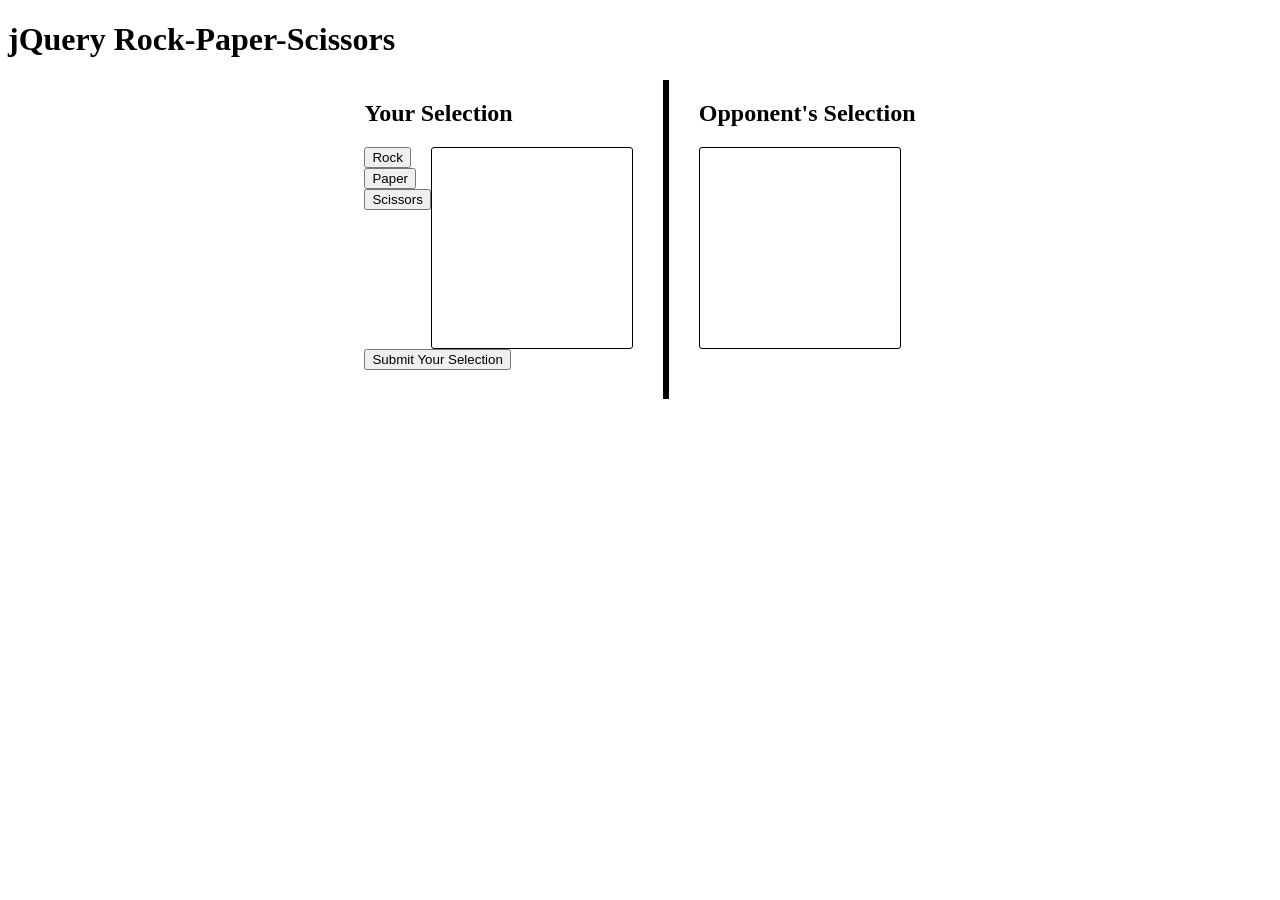
==== index.html @ 88f4c353 "first commit" ====
<!DOCTYPE html>
<html lang="en">
<head>
    <meta charset="UTF-8">
    <meta name="viewport" content="width=device-width, initial-scale=1.0">
    <meta http-equiv="X-UA-Compatible" content="ie=edge">
    <title>jQuery Rock-Paper-Scissors</title>

    <link rel="stylesheet" href="./css/style.css">
</head>
<body>
    <header>
        <h1>jQuery Rock-Paper-Scissors</h1>
    </header>

    <main>
        <section class="player">
            <h2>Your Selection</h2>

            <div class="player-content">
                <div class = "controls">
                    <button class="rock-btn">Rock</button>
                    <button class="paper-btn">Paper</button>
                    <button class="scissors-btn">Scissors</button>
                </div>

                <div class="selection"></div>
            </div>

            <button class = "gogogo">Submit Your Selection</button>
        </section>

        <section class="opponent">
            <h2>Opponent's Selection</h2>

            <div class="selection"></div>
        </section>
    </main>

    <section class="game-end">
        <div class="popup-content">
            <div>
            <h2>You Win</h2>
            <button class="restart">Play Again</button>
        </div>
        </div>
    </section>

    <script
    src="http://code.jquery.com/jquery-3.3.1.min.js"
    integrity="sha256-FgpCb/KJQlLNfOu91ta32o/NMZxltwRo8QtmkMRdAu8="
    crossorigin="anonymous"></script>
    <script src="./js/script.js"></script>
</body>
</html>
---- css/style.css ----
main {
    display : flex;
    justify-content: center;
}

.player-content {
    display : flex;
    justify-content: space-around;
}

.controls > button {
    display : block;
}

.selection {
    width : 200px;
    height: 200px;
    border : 1px solid black;
    border-radius: 3px;
    background-size: contain;
}

.opponent {
    margin-left : 30px;
    padding-left: 30px;
    padding-bottom: 50px;
    border-left: 6px solid black; 
}

.rock{
    background-image: url(../images/rock.png);
}

.paper{
    background-image: url(../images/paper.png);
}

.scissors{
    background-image: url(../images/scissors.png);
}

.game-end {
    position : absolute;
    display : none;
    justify-content: center;
    align-items: center;
    width : 100%;
    height: 100%;
    top : 0;
    left : 0;
}

.popup-content {
    display : flex;
    justify-content : center;
    align-items: center;
    background-color : rebeccapurple;
    color : white;
    font-size : 2rem;
    width : 50%;
    height: 50%;
    border-radius: 4px;
    text-align: center;
}

.showing {
    display : flex;

}

.showing > .popup-content{
    animation : 1s bouncy cubic-bezier(0, 1.43, 0.99, 1.63) forwards;
    animation-delay: 0s;
}

@keyframes bouncy{
    0%{
        width : 30%;
        height : 30%;
    }
    100%{
        opacity : 1;
        width : 50%;
        height : 50%;
    }
}
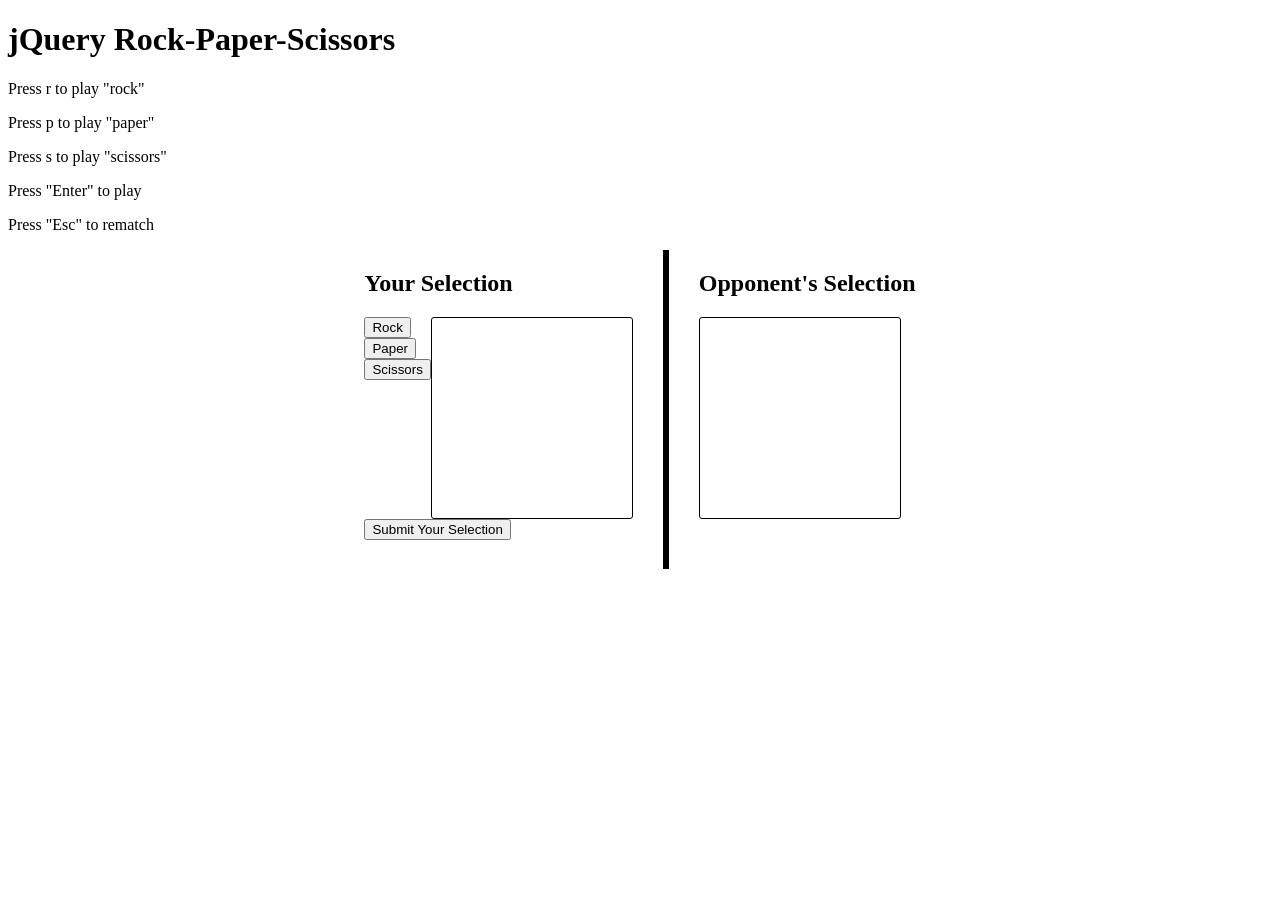
==== commit e3e18ebf: "Update index.html" ====
--- a/index.html
+++ b/index.html
@@ -11,6 +11,12 @@
 <body>
     <header>
         <h1>jQuery Rock-Paper-Scissors</h1>
+        <p>Press r to play "rock"</p>
+        <p>Press p to play "paper"</p>
+        <p>Press s to play "scissors"</p>
+        <p>Press "Enter" to play</p>
+        <p>Press "Esc" to rematch</p>
+        
     </header>
 
     <main>
@@ -47,9 +53,7 @@
     </section>
 
     <script
-    src="http://code.jquery.com/jquery-3.3.1.min.js"
-    integrity="sha256-FgpCb/KJQlLNfOu91ta32o/NMZxltwRo8QtmkMRdAu8="
-    crossorigin="anonymous"></script>
+    src="https://ajax.googleapis.com/ajax/libs/jquery/1.10.1/jquery.min.js"></script>
     <script src="./js/script.js"></script>
 </body>
-</html>+</html>
